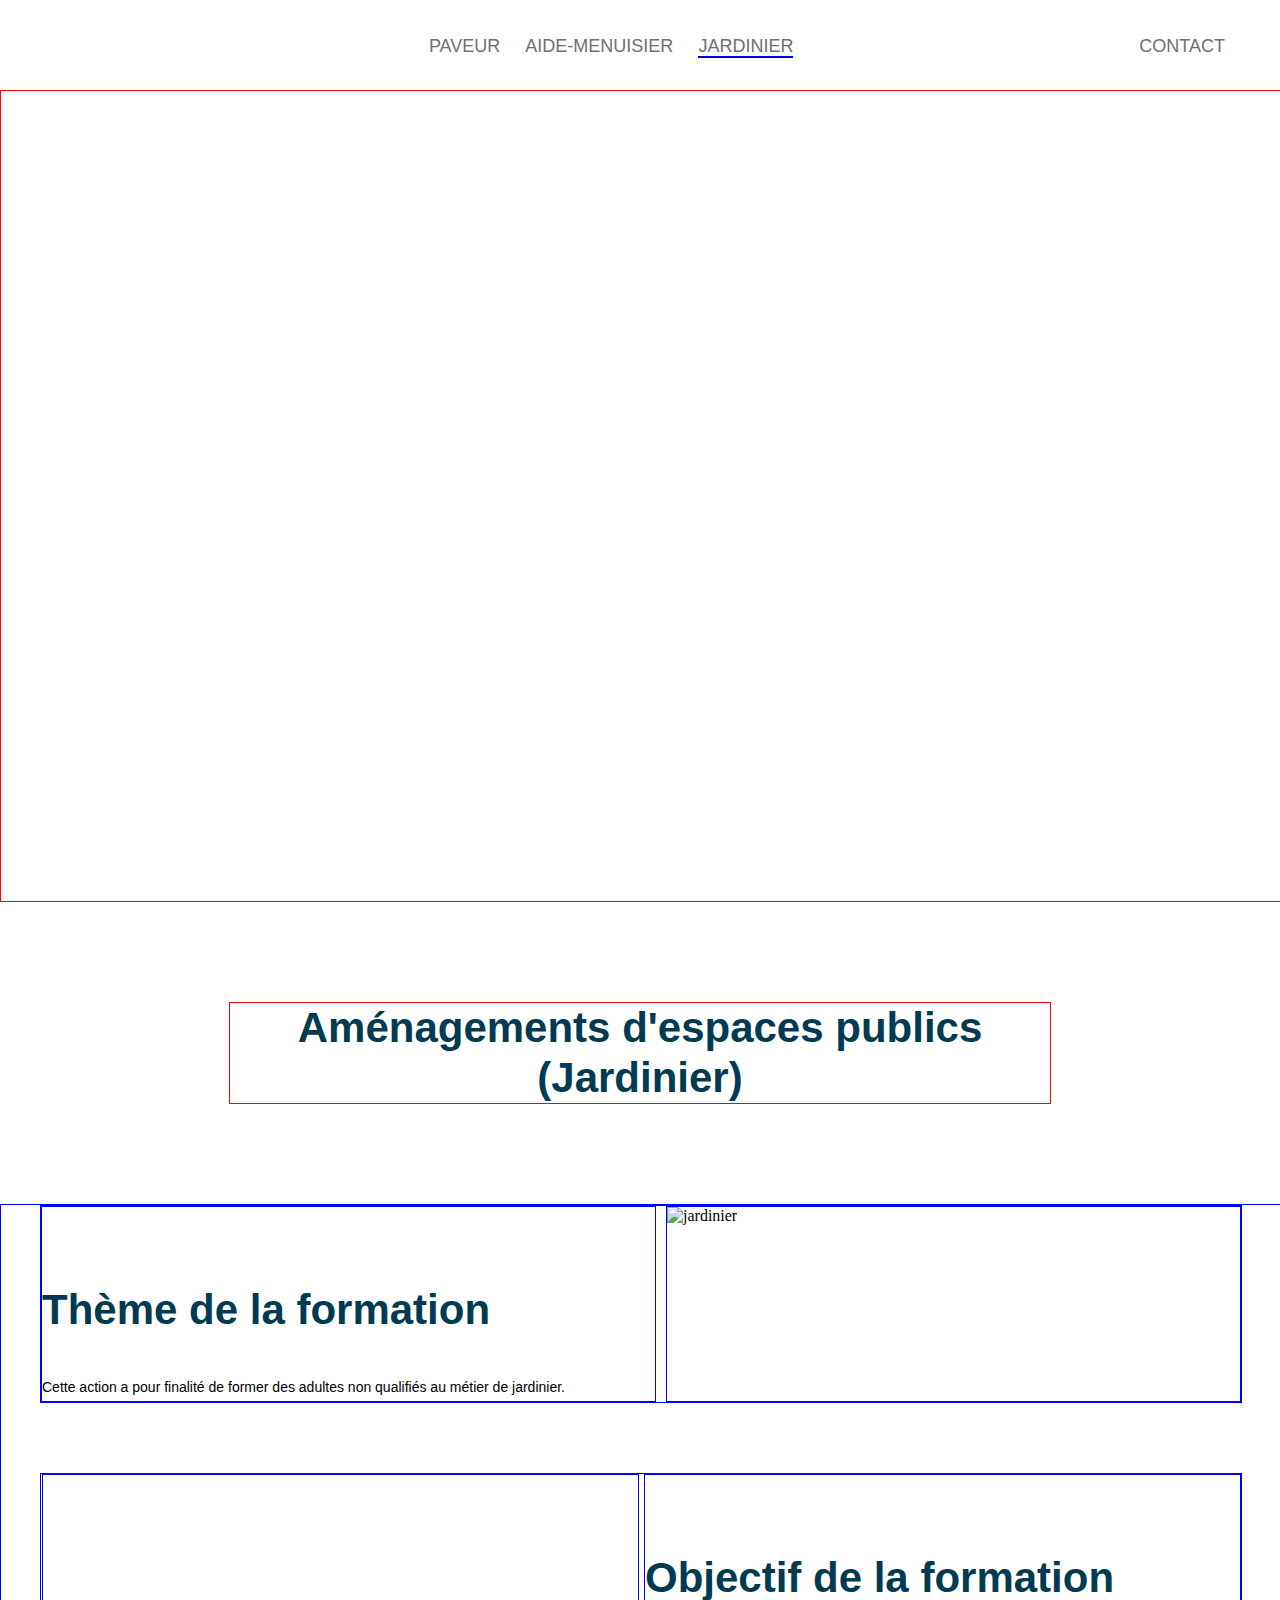
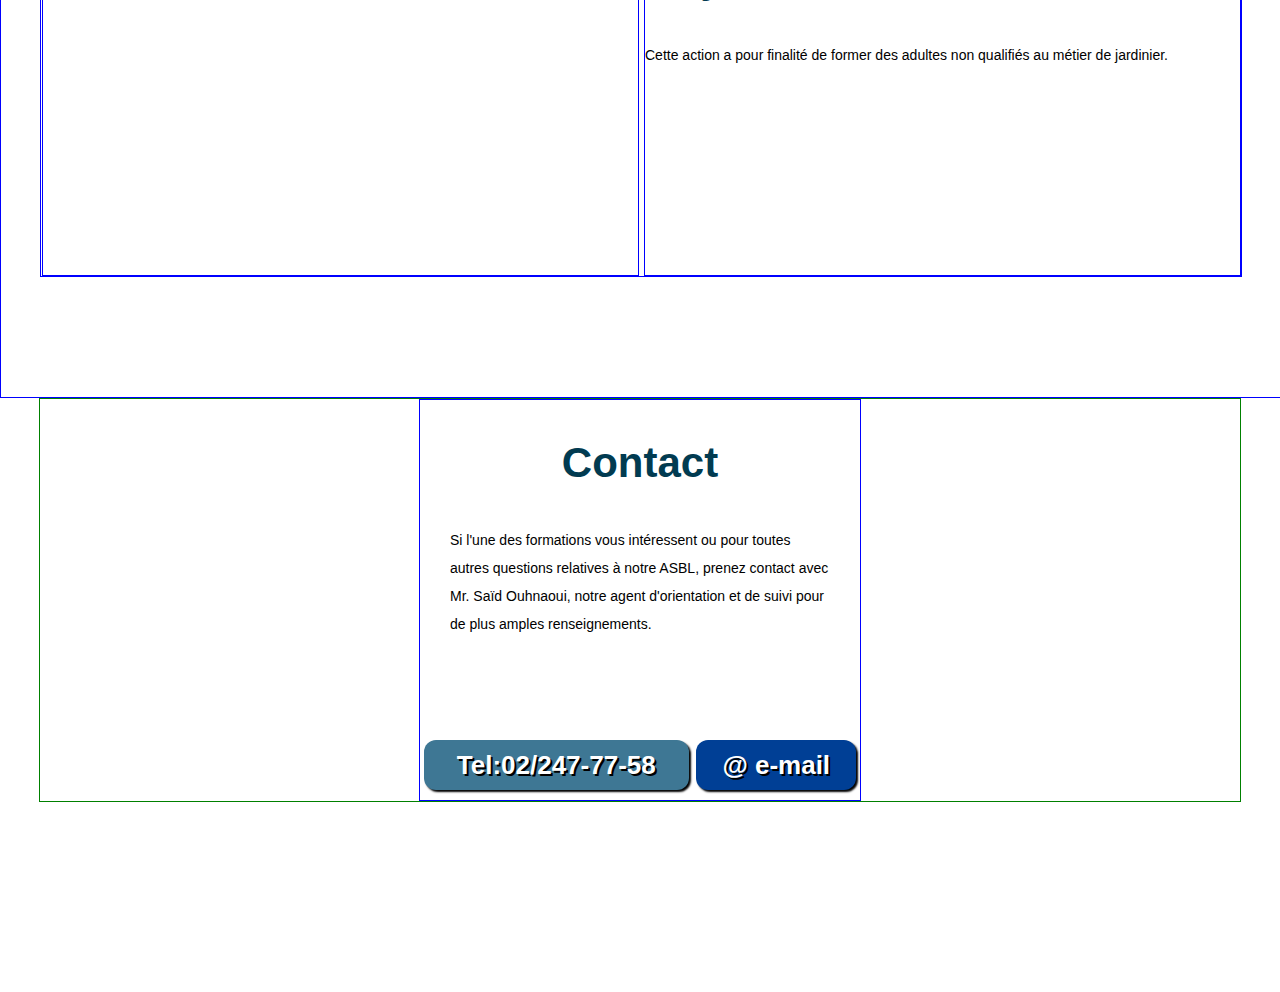
==== Jardinier.html @ 6038c638 "Distinction de cadre entre métiers" ====
<!DOCTYPE html>
<html lang="en">
<head>
  <meta charset="UTF-8">
  <meta name="viewport" content="width=device-width, initial-scale=1.0">
  <meta http-equiv="X-UA-Compatible" content="ie=edge">
  <link rel="stylesheet" href="./CSS/style.css">
  <title>JST - Jeunes Schaerbeekois au travail</title>
</head>
<body>

<!--//////////////////// NAVBAR ////////////////////////-->

  <nav>
    <a class="logo" href="https://loutret.github.io/Siteweb-Metiers-Schaerbeek/">
      <img class="LogoJST" src="./IMG/LogoJST.jpg" alt="Logo">
    </a>

    <div class="Metiers">
      <a href="https://loutret.github.io/Siteweb-Metiers-Schaerbeek/Paveur.html">Paveur</a>
      <a href="https://loutret.github.io/Siteweb-Metiers-Schaerbeek/AideMenuisier.html">Aide-Menuisier</a>
      <a href="https://loutret.github.io/Siteweb-Metiers-Schaerbeek/Jardinier.html" class="metiersJardinier">Jardinier</a>
    </div>

    <a class="Contact" href="">
      Contact
    </a>
  </nav>

<!--///////////////////// NAVBAR ////////////////////////-->

  <section class="Jard-1a">

  </section>

  <section class="amenagementJard">
    <h2>Aménagements d'espaces publics <br>
    (Jardinier)</h2>
  </section>


  <section class="Groupj1-2">

    <div class="Group1j">
      <div class="Group1aj">
        <h2>Thème de la formation</h2>

        <p>Cette action a pour finalité de former des adultes non qualifiés au métier de jardinier.<br>
      </div>

      <div class="Group1bj">
        <img class="jardinier" src="./IMG/Jardin-630-600x400.jpeg" alt="jardinier">
      </div>
    </div>

    <div class="Group2j">
      <div class="Group2aj">
        <!-- <img class="tondeur" src="./IMG/tondeur.jpg" alt="tondeur"> -->
      </div>

      <div class="Group2bj">
        <h2>Objectif de la formation</h2>

        <p>Cette action a pour finalité de former des adultes non qualifiés au métier de jardinier.<br>
      </div>
    </div>

  </section>

  <section class="ContactMenuisier">
    <div class="TeletEmail">
      <div class="Rejoigneznous">
        <h2>Contact</h2>
        <p>Si l'une des formations vous intéressent ou pour toutes autres questions relatives à notre ASBL, prenez contact avec Mr. Saïd Ouhnaoui, notre agent d'orientation et de suivi pour de plus amples renseignements.</p>
      </div>

      <div class="boutons2">
        <div class="Tel">
          <h4>Tel:02/247-77-58</h4>
        </div>

        <div class="Email">
          <h4>@ E-MAIL</h4>
        </div>
      </div>
    </div>
  </section>

  <!--///////////////////// BORDEREAU INFERIEUR ////////////////////////-->


  <section class="bordereauJ ">

  </section>

</body>
</html>
---- CSS/style.css ----
body{
  padding:0;
  margin:0;
  /* display: flex;
  flex-direction:column; */
}

nav{
  width : 100%;
  height: 90px;
  background: white;
  text-transform: uppercase;
  overflow:hidden;
  display:flex;
  justify-content: space-between;
  align-items: center;
  /* border: 1px blue solid; */
  font-family: sans-serif;
  font-style: Helvetica;
  font-size: 18px;
}

a{
  margin-left: 20px;
  text-decoration: none;
  color: #707070;
}

.logo{
  margin-left:15px;
  height: 140px;
  background:white;
}

.LogoJST{
  width:140px;
  /* border: 1px green solid; */
}

.Metiers{
  /* border: 1px green solid; */
  height:18px;
  color:#707070;
}

.Contact{
  /* border: 1px green solid; */
  height:18px;
  margin-right: 55px;
  color:#707070;
}

/* //////////////////////// HERO //////////////////  */

.hero{
  height:calc(100vh - 90px); /* ici on fait soustraction de la
  taille 100% - 90px du header nav.*/
  min-height: 800px;
  width:100%;
  background-image: url("../IMG/banniere-parcours-scolaires-et-valorisation.jpg");
  background-repeat: no-repeat;
  background-size: cover;
  background-position: center; /* Pour mette l'image au milieu */
  /* border: 3px red solid; */
  text-transform: uppercase;
  color:#003E52;
  display: flex;
  flex-direction: column;
  justify-content: center;
}

h1{
  font-family: sans-serif;
  font-style: Helvetica;
  font-size: 48px;
  text-align: center;
}

.Rencontrer{
  margin-top: 50vh;
  margin-left: auto;
  margin-right: auto;
  padding:10px;
  color:#011580;
  /* text-align:center; */
  font-family: sans-serif;
  font-style: Helvetica;
  font-size: 22px;
  font-weight: normal;
  background:white;
  width:1000px;
  text-transform: lowercase;
  border-radius: 20px;
  box-shadow: 2px 2px 2px black;
}

h3{
  font-family: sans-serif;
  font-style: Helvetica;
  font-size: 30px;
  font-weight: 400;
  padding:10px;
  margin: 0;
  text-align:center;
}
h3:first-letter {
  text-transform: capitalize;
}

.EnSavoirPlus{
  padding:10px;
  margin-top:40px;
  position: relative;
  bottom: 0px;
  Background-color:#3E7794;
  margin-left: auto;
  margin-right: auto;
  text-transform: lowercase;
  width:230px;
  border-radius: 25px;
  box-shadow: 2px 2px 2px black;
  text-align:center;
}

h4{
  font-family: sans-serif;
  font-style: Helvetica;
  font-size: 26px;
  font-weight: 600;
  text-shadow: 2px 2px #000000;
  margin: 0;
  color:white;
}

h4:first-letter {
  text-transform: capitalize;
}

/* //////////////////// PRESENTATION //////////////// */

.Pres{
  width:100%;
  height: 800px;
  /* border: 1px blue solid; */
}

.Sujet{
  width:200px;
  margin-top:30px;
  margin-bottom: 30px;
  /* border: 1px blue solid; */
  margin-left:auto;
  margin-right:auto;
}

.Present{
  width:1200px;
  /* border: 1px blue solid; */
  display:flex;
  margin-left:auto;
  margin-right:auto;
}

.Presentation{
  padding-right:40px;
  width:600px;
  /* border: 1px blue solid; */
}

h6{
  font-family: sans-serif;
  font-style: Helvetica;
  font-size: 14px;
  line-height: 3;
  font-weight: 400;
  text-transform: uppercase;
  margin: 0;
  color: #013B51;
  text-align:center;
}

h2{
  font-family: sans-serif;
  font-style: Helvetica;
  font-size: 42px;
  line-height: 3;
  font-weight: 600;
  margin: 0;
  color: #013B51;
}

p{
  font-family: sans-serif;
  font-style: Helvetica;
  font-size: 14px;
  line-height: 2;
  font-weight: 400;
  margin: 0;
  color:black;
}
/* p:first-letter {
  text-transform: capitalize;
} */

.Group{
  /* border: 1px blue solid; */
}

.Qui{
  width:630px;
  position: right;
  /* border: 1px blue solid; */
}

/* /////////////////// FORMATIONS /////////////// */

.Formations{
  height:1025px;
  width:100%;
  /* border: 3px red solid; */
  }

.FormatIntermediaire{
  width:1800px;
  height:1025px;
  /* border: 3px red solid; */
  margin-left:auto;
  margin-right:auto;
}

.Sujet2{
  width:125px;
  margin-top:20px;
  /* margin-bottom: 20px; */
  /* border: 1px blue solid; */
  margin-right: auto;
  margin-left: auto;
}

.Form{
  width:1800px;
  height: 800px;
  margin:0;
  padding: 0;
  display: inline-flex;
  justify-content: center;
}

.text3Form{
  z-index:200;
  width:500px;
  height:150px;
  top:400px;
  left:250px;
  /* border: 3px red solid; */
}

h5{
  font-family: sans-serif;
  font-style: Helvetica;
  font-size: 24px;
  line-height: 2;
  font-weight: 500;
  margin: 0;
  text-decoration: none;
  color: #000000;
}

/* //// JARDINIER //// */

.GroupJardinier{
  width:600px;
  height:800px;
  /* border: 1px blue solid; */
  position: relative;
  bottom:0px;
}

.Jardinier{
  width:400px;
  height:600px;
  /* border: 3px red solid; */
  bottom: 0px;
  position: absolute;
}

.MedaillonJardin{
  width:360px;
  height:360px;
  border-radius: 180px;
  /* border: 1px green solid; */
  position:absolute;
  top: 220px;
  right:0;
  background-image: url("../IMG/Jardinier.jpg");
  background-repeat: no-repeat;
  background-size: cover;
  background-position: center; /* Pour mettre l'image au milieu */
  text-align:center;
}


/* //// MENUISIER ////  */

.GroupMenuisier{
  width:600px;
  height:800px;
  /* border: 1px blue solid; */
  position: relative;
  bottom:0px;
}

.Menuiserie{
  top:0px;
  width:558px;
  height:500px;
  /* border: 3px red solid; */
}

.Scie{
  z-index: 10;
  top:0px;
  width:400px;
  height:500px;
  transform:rotate(-30deg);
  /* border: 3px red solid; */
  left:100px;
  position: absolute;
}

.MedaillonBois{
  z-index: 100;
  width:360px;
  height:360px;
  border-radius: 180px;
  /* border: 1px green solid; */
  position:absolute;
  top: 220px;
  left:120px;
  background-image: url("../IMG/AideMenuisier.jpg");
  background-repeat: no-repeat;
  background-size: cover;
  background-position: center; /* Pour mette l'image au milieu */
  text-align:center;
}

/* //// PAVEUR ////  */

.GroupPaveur{
  width:600px;
  height:800px;
  /* border: 1px blue solid; */
  /* left:1200px; */
  position: relative;
}

.Paveur{
  /* top:350px; */
  width:600px;
  height:500px;
  /* border: 3px red solid; */
  position: absolute;
  bottom:40px;
}

.MedaillonPavé{
  z-index: 150;
  width:360px;
  height:360px;
  border-radius: 180px;
  position:absolute;
  top: 220px;
  left:0;
  /* border: 1px green solid; */
  background-image: url("../IMG/Paveur.jpg");
  background-repeat: no-repeat;
  background-size: cover;
  background-position: center; /* Pour mette l'image au milieu */
  text-align:center;
}

/* ///// INFORMATIONS UTILES ////// */

.InfosPrincipales{
  width: 1320px;
  height: 800px;
  margin-left: auto;
  margin-right: auto;
  /* border: 1px green solid; */
}

.colonnes{
  width: 1320px;
  height: 300px;
  display: flex;
  /* border: 1px green solid; */
  text-align: center;
}

.Informations1{
  width:360px;
  height:300px;
  padding-left:40px;
  padding-right:40px;
  /* border: 1px green solid; */
}

.Objectif1{
  width:420px;
  height:300px;
  padding-left:17px;
  padding-right:18px;
  /* border: 1px green solid; */
}

.Adresse1{
  width:360px;
  height:300px;
  padding-left:40px;
  padding-right:40px;
  /* border: 1px green solid; */
}

.TelEmail{
  width: 440px;
  height: 333px;
  margin-left:440px;
  /* border: 1px green solid; */
}

.Rejoigneznous{
  width:380px;
  height:340px;
  padding-left:30px;
  padding-right: 30px;
  /* border: 1px blue solid; */
}

.boutons2{
  width:440px;
  height: 50px;
  display:flex;
  /* border: 1px red solid; */
}

.Tel{
  padding:10px;
  /* margin-top:40px; */
  position: relative;
  /* bottom: 0px; */
  Background-color:#3E7794;
  margin-left: auto;
  margin-right: auto;
  text-transform: lowercase;
  width:245px;
  border-radius: 12px;
  box-shadow: 2px 2px 2px black;
  text-align:center;
}

.Email{
  padding:10px;
  /* margin-top:40px; */
  position: relative;
  /* bottom: 0px; */
  Background-color:#003F95;
  margin-left: auto;
  margin-right: auto;
  text-transform: lowercase;
  width:140px;
  border-radius: 12px;
  box-shadow: 2px 2px 2px black;
  text-align:center;
}


.TexteSoutien{
  width:840px;
  height:60px;
  margin-top: 200px;
  margin-bottom: 90px;
  margin-left: auto;
  margin-right: auto;
  /* border: 1px blue solid; */
  text-align: center;
}

.logos{
  width : 100%;
  background: white;
  text-transform: uppercase;
  overflow:hidden;
  display:flex;
  justify-content: space-between;
  align-items: center;
  /* border: 1px blue solid; */
}

.bandelogo2016{
  width:1320px;
  /* border: 1px blue solid; */
  position: relative;
  Background-color:#003F95;
  margin-left: auto;
  margin-right: auto;
}




/* ////////// PAGE AIDE-MENUISIER /////////// */
/* ////////// PAGE AIDE-MENUISIER /////////// */
/* ////////// PAGE AIDE-MENUISIER /////////// */





.metiersMenuisier {
  border-bottom: 2px blue solid;
}

.Rabot{
  width:100%;
  border: 1px green solid;
}

.Raboter{
  width:100%;
  height:calc(100vh - 90px); /* ici on fait soustraction de la
  taille 100% - 90px du header nav.*/
  border: 1px red solid;
  margin-left: auto;
  margin: auto;
}


.amenagement{
  width:820px;
  border: 1px red solid;
  margin-top: 100px;
  margin-bottom: 100px;
  margin-left: auto;
  margin-right: auto;
  text-align: center;
}

.amenagement h2 {
  line-height: 50px;
}


.Group1-2{
  width:100%;
  border: 1px blue solid;
}

.Group1{
  width:1200px;
  margin-bottom: 70px;
  border: 1px blue solid;
  display:flex;
  margin-left:auto;
  margin-right:auto;
}

.Group1a{
  margin-right: 5px;
  padding-top: 40px;
  padding-right:40px;
  width:595px;
  border: 1px blue solid;
}

.Group1b{
  width:595px;
  margin-left: 5px;
  position: right;
  border: 1px blue solid;
}

.abri{
  width:595px;
}


.Group2{
  width:1200px;
  margin-bottom: 120px;
  border: 1px blue solid;
  display:flex;
  margin-left:auto;
  margin-right:auto;
}

.Group2a{
  width:595px;
  margin-right: 5px;
  position: right;
  border: 1px blue solid;
}

.bac{
  width:595px;
}

.Group2b{
  padding-top: 40px;
  margin-left: 5px;
  /* padding-right:40px; */
  width:595px;
  /* border: 1px blue solid; */
}

.ContactMenuisier{
  width:1200px;
  margin-left: auto;
  margin-right: auto;
  margin-bottom: 100px;
  /* border: 1px green solid; */
}

.TeletEmail{
  width:440px;
  height:400px;
  /* padding-left:30px;
  padding-right: 30px; */
  margin-left: auto;
  margin-right: auto;
  /* border: 1px blue solid; */
}

.TeletEmail h2{
  text-align: center;
}

.bordereau{
  width:100%;
  height: 90px;
  /* border: 1px green solid; */
  background-image: url("../IMG/bois.jpg");
  background-repeat: no-repeat;
  background-size: cover;
  background-position: center; /* Pour mette l'image au milieu */
  text-align:center;
}



/* ////////// PAGE JARDINIER /////////// */
/* ////////// PAGE JARDINIER /////////// */
/* ////////// PAGE JARDINIER /////////// */



.metiersJardinier{
  border-bottom: 2px blue solid;
}

/* .Jard.1{
  width:100%;
  border: 1px green solid;
} */

.Jard-1a{
  width:100vw;
  height:calc(100vh - 90px);
  /* ici on fait soustraction de la
  taille 100% - 90px du header nav.*/
  border: 1px red solid;
  margin-left: auto;
  margin: auto;
  background-image: url("../IMG/HeroJardin.jpg");
  background-size: cover;
  /* background-position-y: 0px; */
  background-repeat: no-repeat; /* Pour mette l'image au milieu */
  text-align:center;
}


.amenagementJard{
  width:820px;
  border: 1px red solid;
  margin-top: 100px;
  margin-bottom: 100px;
  margin-left: auto;
  margin-right: auto;
  text-align: center;
}

.amenagementJard h2 {
  line-height: 50px;
}


.Groupj1-2{
  width:100%;
  border: 1px blue solid;
}

.Group1j{
  width:1200px;
  margin-bottom: 70px;
  border: 1px blue solid;
  display:flex;
  margin-left:auto;
  margin-right:auto;
}

.Group1aj{
  margin-right: 5px;
  padding-top: 40px;
  padding-right:40px;
  width:595px;
  border: 1px blue solid;
}

.Group1bj{
  width:595px;
  margin-left: 5px;
  position: right;
  border: 1px blue solid;
}

.jardinier{
  width:595px;
}


.Group2j{
  width:1200px;
  margin-bottom: 120px;
  border: 1px blue solid;
  display:flex;
  margin-left:auto;
  margin-right:auto;
}

.Group2aj{
  width:595px;
  height:400px;
  margin-right: 5px;
  position: right;
  border: 1px blue solid;
  margin-left: auto;
  margin: auto;
  background-image: url("../IMG/tondeur.jpg");
  background-size: cover;
  /* background-position-y: 0px; */
  background-repeat: no-repeat; /* Pour mette l'image au milieu */
  text-align:center;
}

.bac{
  width:595px;
}

.Group2bj{
  padding-top: 40px;
  margin-left: 5px;
  /* padding-right:40px; */
  width:595px;
  border: 1px blue solid;
}

.ContactMenuisier{
  width:1200px;
  margin-left: auto;
  margin-right: auto;
  margin-bottom: 100px;
  /* border: 1px green solid; */
}

.TeletEmail{
  width:440px;
  height:400px;
  margin-left: auto;
  margin-right: auto;
  border: 1px blue solid;
}

.TeletEmail h2{
  text-align: center;
}

.bordereauJ{
  width:100%;
  height: 90px;
  /* border: 1px green solid; */
  background-image: url("../IMG/BordereauJardin.jpg");
  background-position-y: -50px;
  background-repeat: no-repeat; /* Pour mette l'image au milieu */
  text-align:center;
}



/* ////////// PAGE PAVEUR /////////// */
/* ////////// PAGE PAVEUR /////////// */
/* ////////// PAGE PAVEUR /////////// */


.metiersPaveur{
  border-bottom: 2px blue solid;
}


.Pav-1a{
  width:100vw;
  height:calc(100vh - 90px);
  /* ici on fait soustraction de la
  taille 100% - 90px du header nav.*/
  border: 1px red solid;
  margin-left: auto;
  margin: auto;
  background-image: url("../IMG/HeroPavé2.jpg");
  background-size: cover;
  /* background-position-y: 0px; */
  background-repeat: no-repeat; /* Pour mette l'image au milieu */
  text-align:center;
}


.amenagementPav{
  width:820px;
  border: 1px red solid;
  margin-top: 100px;
  margin-bottom: 100px;
  margin-left: auto;
  margin-right: auto;
  text-align: center;
}

.amenagementPav h2 {
  line-height: 50px;
}


.Group1-2p{
  width:100%;
  border: 1px blue solid;
}

.Group1p{
  width:1200px;
  margin-bottom: 70px;
  border: 1px blue solid;
  display:flex;
  margin-left:auto;
  margin-right:auto;
}

.Group1ap{
  margin-right: 5px;
  padding-top: 40px;
  padding-right:40px;
  width:595px;
  border: 1px blue solid;
}

.Group1bp{
  width:595px;
  margin-left: 5px;
  position: right;
  border: 1px blue solid;
}

.paveur{
  width:595px;
}


.Group2p{
  width:1200px;
  margin-bottom: 120px;
  border: 1px blue solid;
  display:flex;
  margin-left:auto;
  margin-right:auto;
}

.Group2ap{
  width:595px;
  height:400px;
  margin-right: 5px;
  position: right;
  border: 1px blue solid;
  margin-left: auto;
  margin: auto;
  background-image: url("../IMG/PavésGéométriques.jpg");
  background-size: cover;
  /* background-position-y: 0px; */
  background-repeat: no-repeat; /* Pour mette l'image au milieu */
  text-align:center;
}

.bac{
  width:595px;
}

.Group2bp{
  padding-top: 40px;
  margin-left: 5px;
  /* padding-right:40px; */
  width:595px;
  border: 1px blue solid;
}

.ContactMenuisier{
  width:1200px;
  margin-left: auto;
  margin-right: auto;
  margin-bottom: 100px;
  border: 1px green solid;
}

.TeletEmail{
  width:440px;
  height:400px;
  /* padding-left:30px;
  padding-right: 30px; */
  margin-left: auto;
  margin-right: auto;
  border: 1px blue solid;
}

.TeletEmail h2{
  text-align: center;
}

.BordereauPave{
  width:100%;
  height: 90px;
  border: 1px green solid;
  background-image: url("../IMG/BordereauPave.jpg");
  /* background-position-y: -50px; */
  background-size: cover;
  text-align:center;
}



/* ////////// PAGE  /////////// */
/* ////////// PAGE  /////////// */
/* ////////// PAGE  /////////// */





/* ////////////////////// Tablette //////////////////// */

@media screen and (max-width: 1000px) {
  body {
    background-color: green;
  }

  /* //////////////////////// HERO //////////////////  */

  h1{
    padding-top: 170px;
    font-size: 16px;
  }

  .hero{
    height:calc(100vh - 90px); /* ici on fait soustraction de la
    taille 100% - 90px du header nav.*/
    min-height: 400px;
    width:100%;
    background-image: url("../IMG/banniere-parcours-scolaires-et-valorisation.jpg");
    background-repeat: no-repeat;
    background-size: cover;
    background-position: center; /* Pour mette l'image au milieu */
    text-transform: uppercase;
    color:#003E52;
    display: flex;
    flex-direction: column;
    justify-content: center;
  }

  h1.hero{
    font-size: 16px
  }

  .Rencontrer{
    margin-top: 50vh;
    margin-left: auto;
    margin-right: auto;
    /* padding:10px; */
    color:#011580;
    /* text-align:center; */
    font-family: sans-serif;
    font-style: Helvetica;
    font-size: 22px;
    font-weight: normal;
    background:white;
    width:780px;
    text-transform: lowercase;
    /* border-radius: 20px; */
    box-shadow: 2px 2px 2px black;
  }

  .EnSavoirPlus{
    /* padding:10px; */
    margin-top:40px;
    position: relative;
    bottom: 0px;
    Background-color:#3E7794;
    margin-left: auto;
    margin-right: auto;
    text-transform: lowercase;
    width:230px;
    border-radius: 25px;
    box-shadow: 2px 2px 2px black;
    text-align:center;
  }

  /* //////////////////// PRESENTATION //////////////// */

  .Pres{
    width:100%;
    height: 500px;
    border: 1px blue solid;
  }

  .Sujet{
    width:200px;
    margin-top:30px;
    margin-bottom: 30px;
    margin-left:auto;
    margin-right:auto;
  }

  .Present{
    width:800px;
    display:flex;
    margin-left:auto;
    margin-right:auto;
  }

  .Presentation{
    padding-right:0px;
    width:500px;
  }

  .Qui{
    width:300px;

  }

  /* ////////////////////////FORMATION/////////////////// */

  .Formations{
    height:2050px;
    width:100%;
    }

  .FormatIntermediaire{
    width:800px;
    margin-left:auto;
    margin-right:auto;
  }

  .Sujet2{
    width:125px;
    margin-top:20px;
    margin-right: auto;
    margin-left: auto;
  }

  .Form{
    width:800px;
    /* height: 800px; */
    margin:0;
    padding: 0;
    display:flex;
    flex-wrap: wrap;
    justify-content: center;
  }

  .text3Form{
    z-index:200;
    width:500px;
    height:150px;
    top:400px;
    left:250px;
  }

  h5{
    font-family: sans-serif;
    font-style: Helvetica;
    font-size: 24px;
    line-height: 2;
    font-weight: 500;
    margin: 0;
    text-decoration: none;
    color: #000000;
  }

  /* //// JARDINIER //// */

  .GroupJardinier{
    width:600px;
    height:600px;
    position: relative;
    bottom:0px;
  }

  .Jardinier{
    width:400px;
    height:600px;
    bottom: 0px;
    position: absolute;
  }

  .MedaillonJardin{
    width:360px;
    height:360px;
    border-radius: 180px;
    position:absolute;
    top: 220px;
    right:0;
    background-image: url("../IMG/Jardinier.jpg");
    background-repeat: no-repeat;
    background-size: cover;
    background-position: center; /* Pour mettre l'image au milieu */
    text-align:center;
  }


  /* //// MENUISIER ////  */

  .GroupMenuisier{
    width:600px;
    height:600px;
    position: relative;
    bottom:0px;
  }

  .Menuiserie{
    top:0px;
    width:558px;
    height:500px;
  }

  .Scie{
    z-index: 10;
    top:0px;
    width:400px;
    height:500px;
    transform:rotate(-30deg);
    left:100px;
    position: absolute;
  }

  .MedaillonBois{
    z-index: 100;
    width:360px;
    height:360px;
    border-radius: 180px;
    position:absolute;
    top: 220px;
    left:120px;
    background-image: url("../IMG/AideMenuisier.jpg");
    background-repeat: no-repeat;
    background-size: cover;
    background-position: center; /* Pour mette l'image au milieu */
    text-align:center;
  }

  /* //// PAVEUR ////  */

  .GroupPaveur{
    width:600px;
    height:600px;
    /* left:1200px; */
    position: relative;
  }

  .Paveur{
    /* top:350px; */
    width:600px;
    height:500px;
    position: absolute;
    bottom:40px;
  }

  .MedaillonPavé{
    z-index: 150;
    width:360px;
    height:360px;
    border-radius: 180px;
    position:absolute;
    top: 220px;
    left:0;
    background-image: url("../IMG/Paveur.jpg");
    background-repeat: no-repeat;
    background-size: cover;
    background-position: center; /* Pour mette l'image au milieu */
    text-align:center;
  }










  .InfosPrincipales{
    width:800px;
    height:1010px;
    margin-left: auto;
    margin-right: auto;
  }

  .colonnes{
    width: 800px;
    height: 300px;
    display: flex;
    flex-wrap: wrap;
    text-align: center;
  }

  .Informations1{
    width:360px;
    height:300px;
    padding-left:40px;
    padding-right:40px;
  }

  .Objectif1{
    width:400px;
    height:300px;
    padding-left:17px;
    padding-right:18px;
  }

  .Adresse1{
    width:360px;
    height:300px;
    padding-left:40px;
    padding-right:40px;
  }

  .TelEmail{
    width: 400px;
    height: 333px;
    margin-left:440px;
  }

  .Rejoigneznous{
    width:380px;
    height:340px;
    padding-left:10px;
    padding-right: 10px;
  }

  .boutons2{
    width:400px;
    height: 50px;
    display:flex;
  }

  .Tel{
    padding:10px;
    /* margin-top:40px; */
    position: relative;
    /* bottom: 0px; */
    Background-color:#3E7794;
    margin-left: auto;
    margin-right: auto;
    text-transform: lowercase;
    width:245px;
    border-radius: 12px;
    box-shadow: 2px 2px 2px black;
    text-align:center;
  }

  .Email{
    padding:10px;
    /* margin-top:40px; */
    position: relative;
    /* bottom: 0px; */
    Background-color:#003F95;
    margin-left: auto;
    margin-right: auto;
    text-transform: lowercase;
    width:140px;
    border-radius: 12px;
    box-shadow: 2px 2px 2px black;
    text-align:center;
  }

  .TexteSoutien{
    width:780px;
    height:60px;
    margin-top: 200px;
    margin-bottom: 90px;
    margin-left: auto;
    margin-right: auto;
    text-align: center;
  }

  .bandelogo2016{
    width:800px;
    position: relative;
    Background-color:#003F95;
    margin-left: auto;
    margin-right: auto;
  }
}
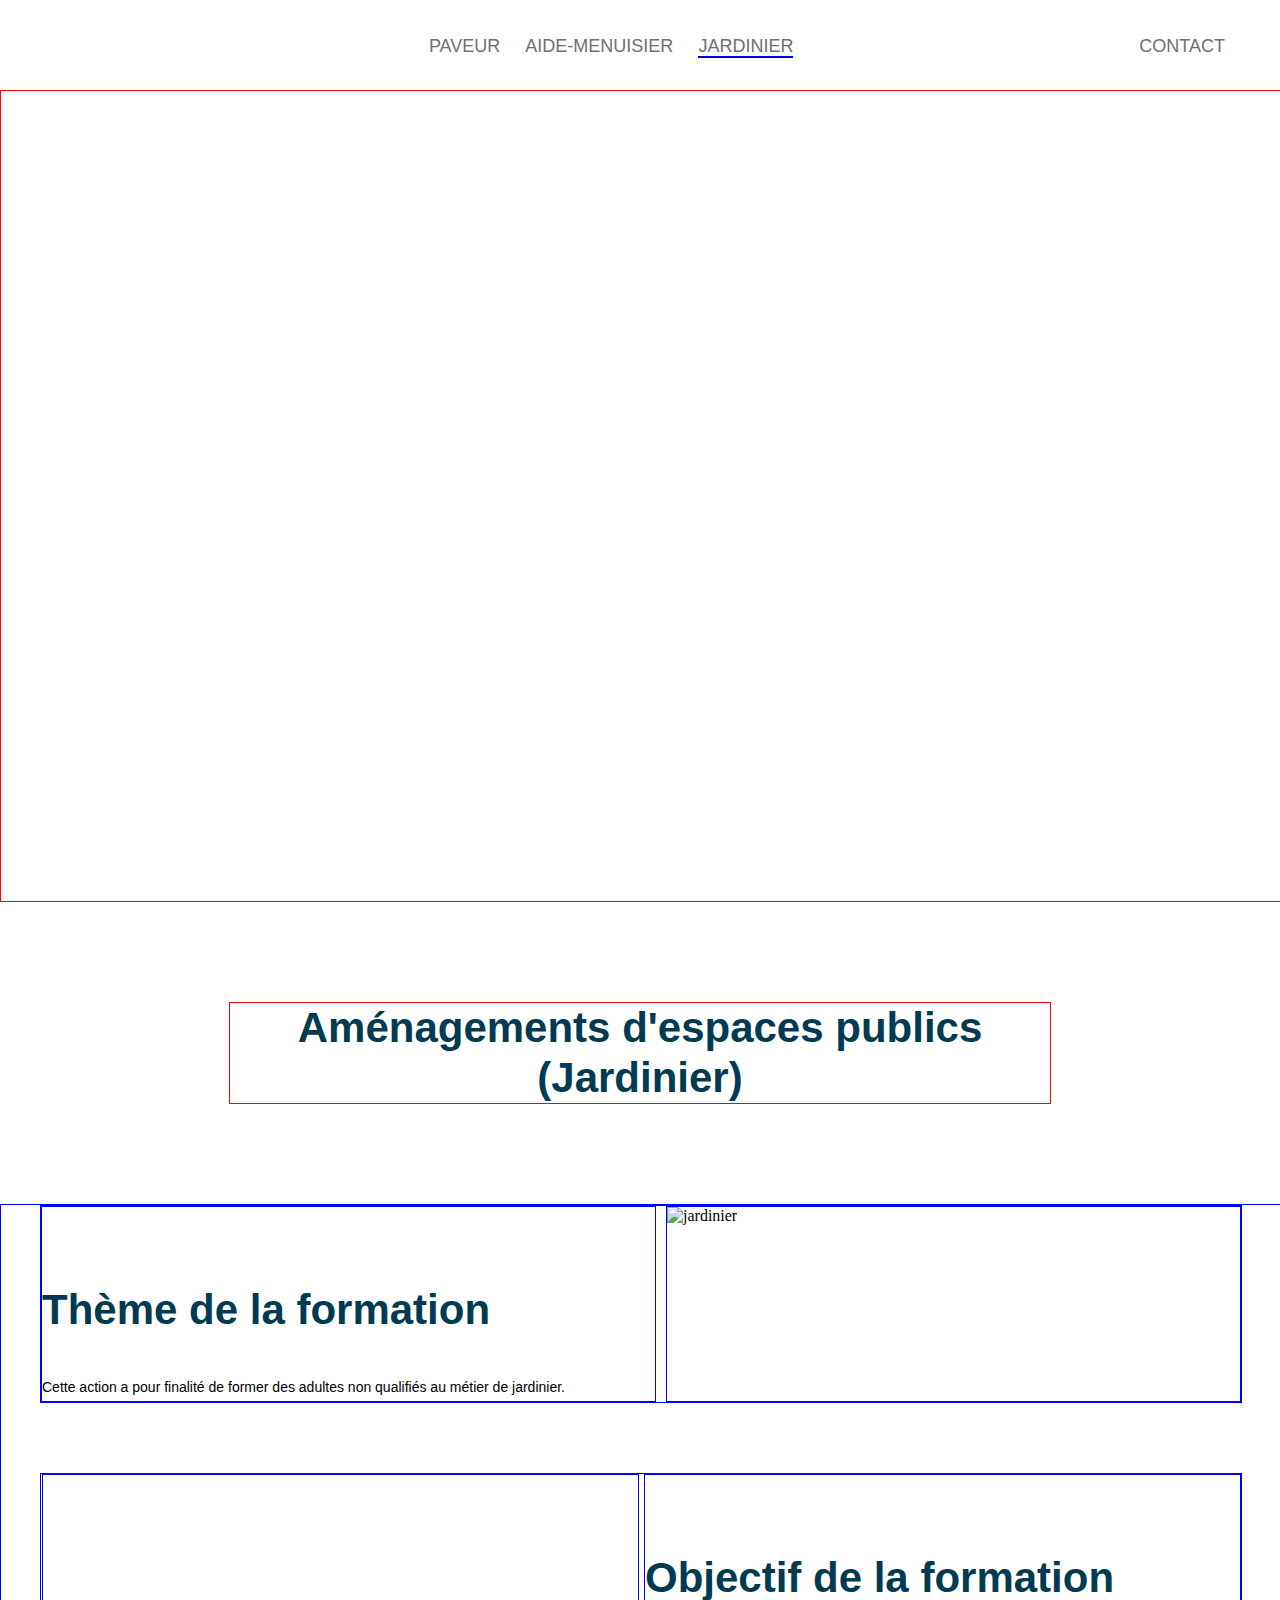
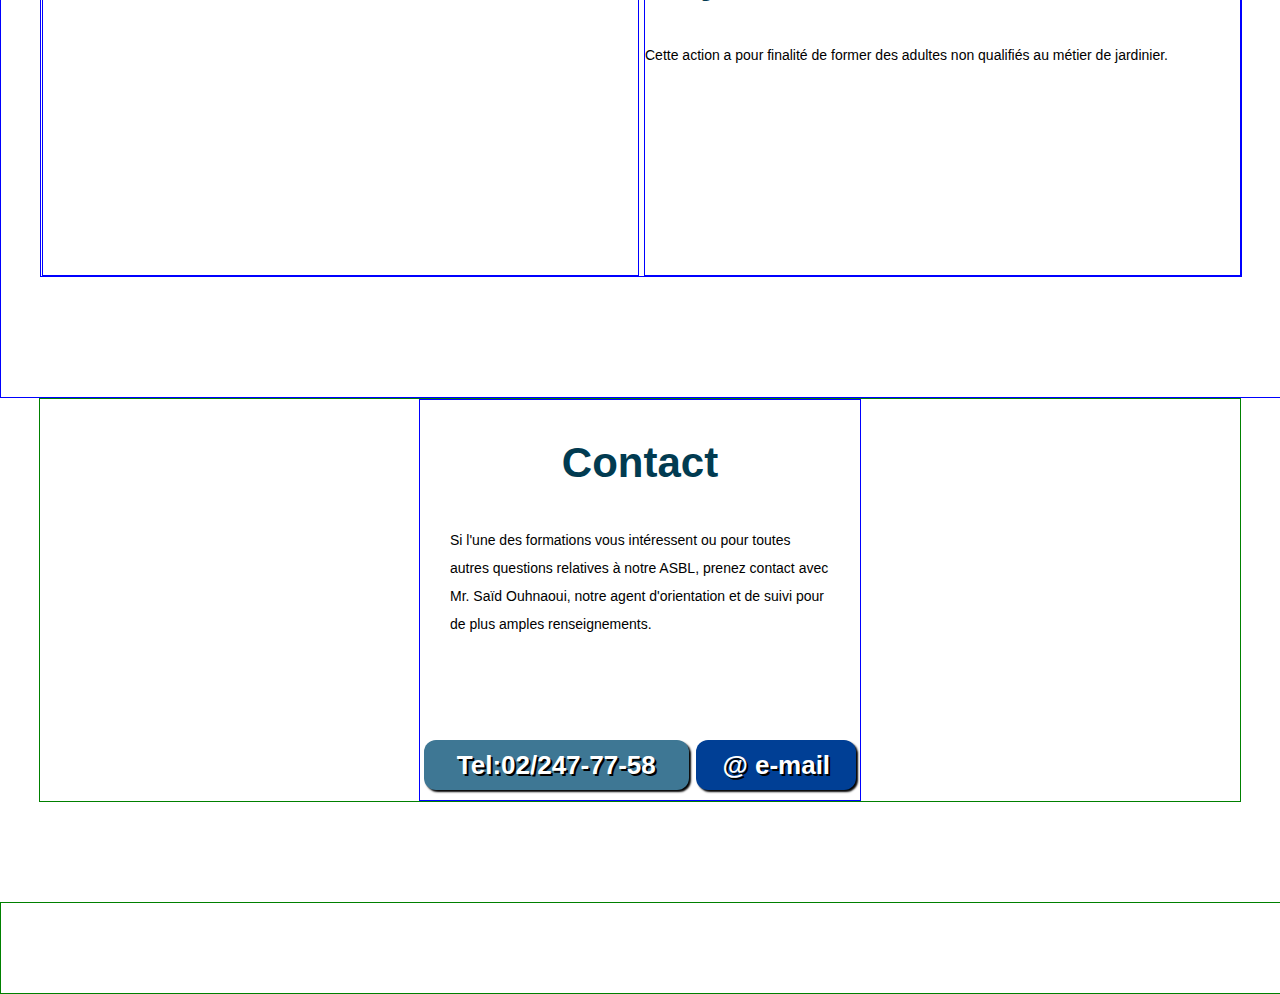
==== commit 1e99017d: "Modif cadres en bas" ====
--- a/Jardinier.html
+++ b/Jardinier.html
@@ -89,7 +89,7 @@
   <!--///////////////////// BORDEREAU INFERIEUR ////////////////////////-->
 
 
-  <section class="bordereauJ ">
+  <section class="bordereau ">
 
   </section>
 
--- a/CSS/style.css
+++ b/CSS/style.css
@@ -623,8 +623,6 @@
 .TeletEmail{
   width:440px;
   height:400px;
-  /* padding-left:30px;
-  padding-right: 30px; */
   margin-left: auto;
   margin-right: auto;
   /* border: 1px blue solid; */
@@ -768,12 +766,14 @@
   margin-left: auto;
   margin-right: auto;
   margin-bottom: 100px;
-  /* border: 1px green solid; */
+  border: 1px green solid;
 }
 
 .TeletEmail{
   width:440px;
   height:400px;
+  /* padding-left:30px;
+  padding-right: 30px; */
   margin-left: auto;
   margin-right: auto;
   border: 1px blue solid;
@@ -783,10 +783,10 @@
   text-align: center;
 }
 
-.bordereauJ{
+.bordereau{
   width:100%;
   height: 90px;
-  /* border: 1px green solid; */
+  border: 1px green solid;
   background-image: url("../IMG/BordereauJardin.jpg");
   background-position-y: -50px;
   background-repeat: no-repeat; /* Pour mette l'image au milieu */
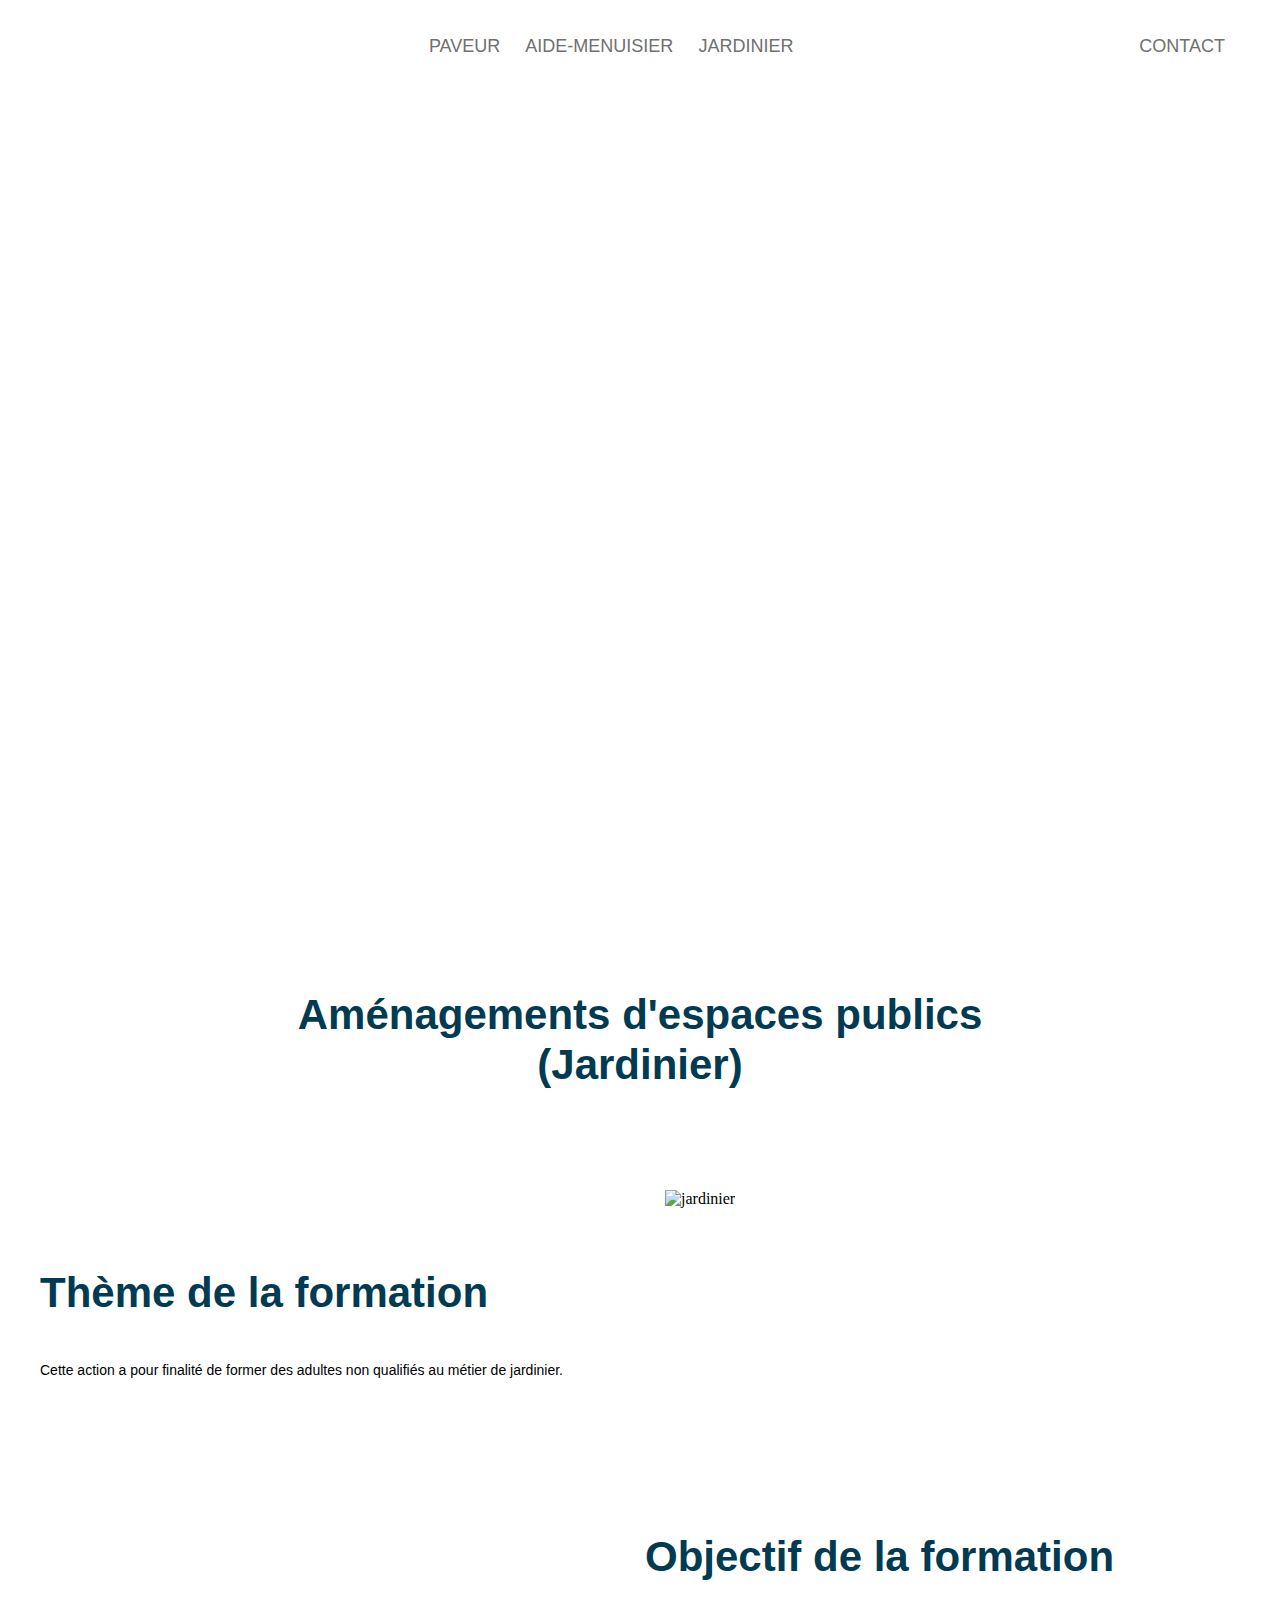
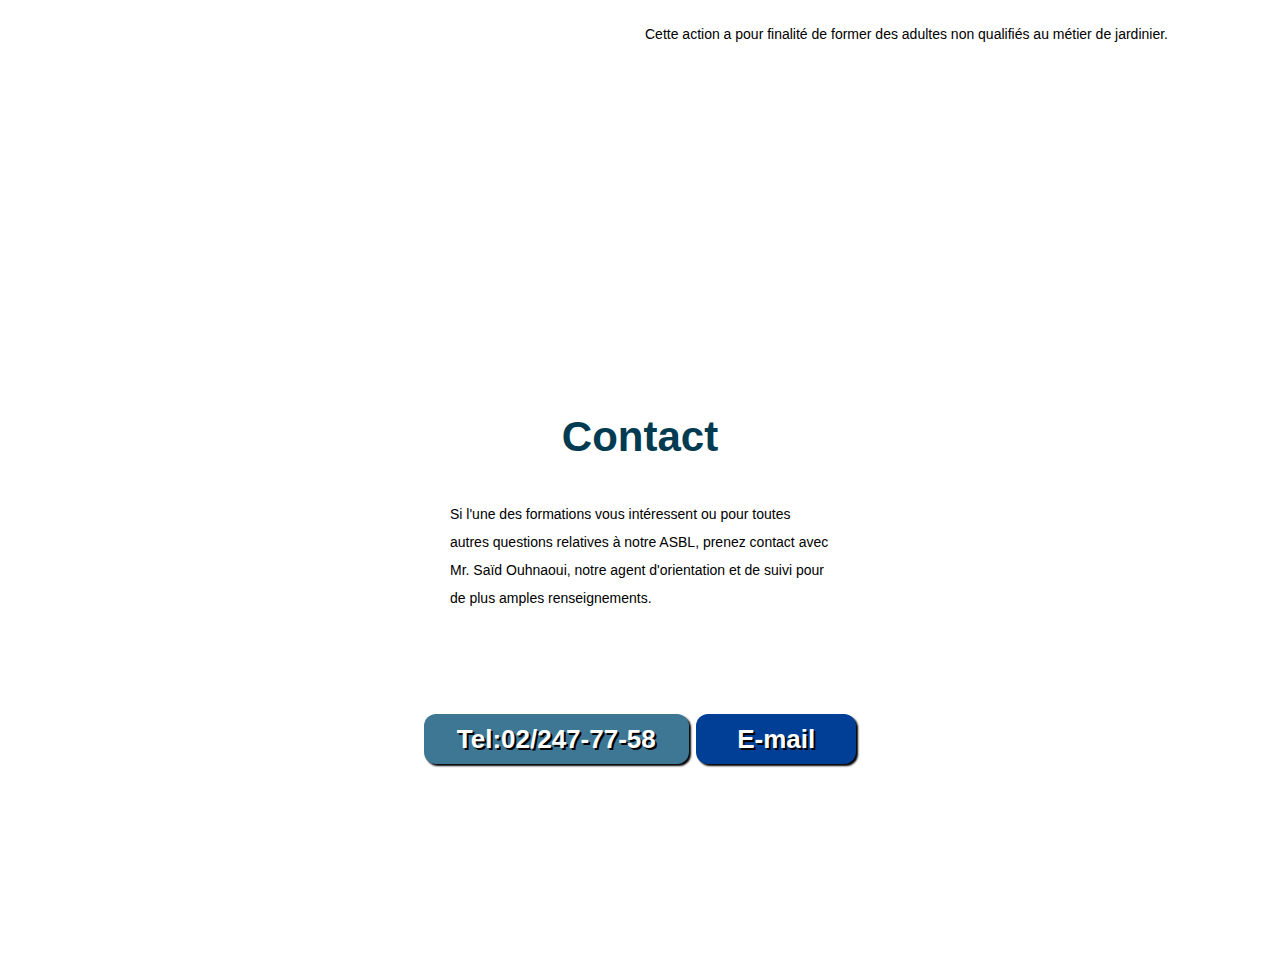
==== commit d1e55ef0: "Step2" ====
--- a/Jardinier.html
+++ b/Jardinier.html
@@ -80,7 +80,7 @@
         </div>
 
         <div class="Email">
-          <h4>@ E-MAIL</h4>
+          <h4>E-MAIL</h4>
         </div>
       </div>
     </div>
--- a/CSS/style.css
+++ b/CSS/style.css
@@ -350,12 +350,10 @@
   width:600px;
   height:800px;
   /* border: 1px blue solid; */
-  /* left:1200px; */
   position: relative;
 }
 
 .Paveur{
-  /* top:350px; */
   width:600px;
   height:500px;
   /* border: 3px red solid; */
@@ -445,9 +443,7 @@
 
 .Tel{
   padding:10px;
-  /* margin-top:40px; */
   position: relative;
-  /* bottom: 0px; */
   Background-color:#3E7794;
   margin-left: auto;
   margin-right: auto;
@@ -460,9 +456,7 @@
 
 .Email{
   padding:10px;
-  /* margin-top:40px; */
   position: relative;
-  /* bottom: 0px; */
   Background-color:#003F95;
   margin-left: auto;
   margin-right: auto;
@@ -516,28 +510,26 @@
 
 
 
-.metiersMenuisier {
-  border-bottom: 2px blue solid;
-}
-
-.Rabot{
+.metiersMenuisier{
+  /* border: 2px blue solid; */
+}
+
+.GroupRabot{
   width:100%;
-  border: 1px green solid;
-}
-
-.Raboter{
-  width:100%;
-  height:calc(100vh - 90px); /* ici on fait soustraction de la
-  taille 100% - 90px du header nav.*/
-  border: 1px red solid;
-  margin-left: auto;
-  margin: auto;
-}
-
+  height:800px;
+  /* border: 1px green solid; */
+  margin-left: auto;
+  margin-right: auto;
+  background-image: url("../IMG/raboter.jpg");
+  background-size: cover;
+  /* background-position-y: 0px; */
+  background-repeat: no-repeat; /* Pour mette l'image au milieu */
+  text-align:center;
+  }
 
 .amenagement{
   width:820px;
-  border: 1px red solid;
+  /* border: 1px red solid; */
   margin-top: 100px;
   margin-bottom: 100px;
   margin-left: auto;
@@ -552,13 +544,13 @@
 
 .Group1-2{
   width:100%;
-  border: 1px blue solid;
+  /* border: 1px blue solid; */
 }
 
 .Group1{
   width:1200px;
   margin-bottom: 70px;
-  border: 1px blue solid;
+  /* border: 1px blue solid; */
   display:flex;
   margin-left:auto;
   margin-right:auto;
@@ -569,14 +561,14 @@
   padding-top: 40px;
   padding-right:40px;
   width:595px;
-  border: 1px blue solid;
+  /* border: 1px blue solid; */
 }
 
 .Group1b{
   width:595px;
   margin-left: 5px;
   position: right;
-  border: 1px blue solid;
+  /* border: 1px blue solid; */
 }
 
 .abri{
@@ -587,7 +579,7 @@
 .Group2{
   width:1200px;
   margin-bottom: 120px;
-  border: 1px blue solid;
+  /* border: 1px blue solid; */
   display:flex;
   margin-left:auto;
   margin-right:auto;
@@ -597,7 +589,7 @@
   width:595px;
   margin-right: 5px;
   position: right;
-  border: 1px blue solid;
+  /* border: 1px blue solid; */
 }
 
 .bac{
@@ -607,7 +599,6 @@
 .Group2b{
   padding-top: 40px;
   margin-left: 5px;
-  /* padding-right:40px; */
   width:595px;
   /* border: 1px blue solid; */
 }
@@ -652,7 +643,7 @@
 
 
 .metiersJardinier{
-  border-bottom: 2px blue solid;
+  /* border-bottom: 2px blue solid; */
 }
 
 /* .Jard.1{
@@ -661,13 +652,14 @@
 } */
 
 .Jard-1a{
-  width:100vw;
-  height:calc(100vh - 90px);
+  width:100%;
+  height: 800px;
+  /* height:calc(100vh - 90px); */
   /* ici on fait soustraction de la
   taille 100% - 90px du header nav.*/
-  border: 1px red solid;
-  margin-left: auto;
-  margin: auto;
+  margin-left: auto;
+  margin-right: auto;
+  /* border: 1px red solid; */
   background-image: url("../IMG/HeroJardin.jpg");
   background-size: cover;
   /* background-position-y: 0px; */
@@ -678,7 +670,7 @@
 
 .amenagementJard{
   width:820px;
-  border: 1px red solid;
+  /* border: 1px red solid; */
   margin-top: 100px;
   margin-bottom: 100px;
   margin-left: auto;
@@ -693,13 +685,13 @@
 
 .Groupj1-2{
   width:100%;
-  border: 1px blue solid;
+  /* border: 1px blue solid; */
 }
 
 .Group1j{
   width:1200px;
   margin-bottom: 70px;
-  border: 1px blue solid;
+  /* border: 1px blue solid; */
   display:flex;
   margin-left:auto;
   margin-right:auto;
@@ -710,14 +702,14 @@
   padding-top: 40px;
   padding-right:40px;
   width:595px;
-  border: 1px blue solid;
+  /* border: 1px blue solid; */
 }
 
 .Group1bj{
   width:595px;
   margin-left: 5px;
   position: right;
-  border: 1px blue solid;
+  /* border: 1px blue solid; */
 }
 
 .jardinier{
@@ -728,7 +720,7 @@
 .Group2j{
   width:1200px;
   margin-bottom: 120px;
-  border: 1px blue solid;
+  /* border: 1px blue solid; */
   display:flex;
   margin-left:auto;
   margin-right:auto;
@@ -739,7 +731,7 @@
   height:400px;
   margin-right: 5px;
   position: right;
-  border: 1px blue solid;
+  /* border: 1px blue solid; */
   margin-left: auto;
   margin: auto;
   background-image: url("../IMG/tondeur.jpg");
@@ -758,7 +750,7 @@
   margin-left: 5px;
   /* padding-right:40px; */
   width:595px;
-  border: 1px blue solid;
+  /* border: 1px blue solid; */
 }
 
 .ContactMenuisier{
@@ -766,7 +758,7 @@
   margin-left: auto;
   margin-right: auto;
   margin-bottom: 100px;
-  border: 1px green solid;
+  /* border: 1px green solid; */
 }
 
 .TeletEmail{
@@ -776,7 +768,7 @@
   padding-right: 30px; */
   margin-left: auto;
   margin-right: auto;
-  border: 1px blue solid;
+  /* border: 1px blue solid; */
 }
 
 .TeletEmail h2{
@@ -786,7 +778,7 @@
 .bordereau{
   width:100%;
   height: 90px;
-  border: 1px green solid;
+  /* border: 1px green solid; */
   background-image: url("../IMG/BordereauJardin.jpg");
   background-position-y: -50px;
   background-repeat: no-repeat; /* Pour mette l'image au milieu */
@@ -801,21 +793,22 @@
 
 
 .metiersPaveur{
-  border-bottom: 2px blue solid;
+  /* border: 2px blue solid; */
 }
 
 
 .Pav-1a{
-  width:100vw;
-  height:calc(100vh - 90px);
+  width:100%;
+  min-height: 800px;
+  /* max-height: 1200px; */
+  /* height:calc(100vh - 90px); */
   /* ici on fait soustraction de la
   taille 100% - 90px du header nav.*/
-  border: 1px red solid;
   margin-left: auto;
   margin: auto;
   background-image: url("../IMG/HeroPavé2.jpg");
   background-size: cover;
-  /* background-position-y: 0px; */
+  /* border: 1px red solid; */
   background-repeat: no-repeat; /* Pour mette l'image au milieu */
   text-align:center;
 }
@@ -823,7 +816,7 @@
 
 .amenagementPav{
   width:820px;
-  border: 1px red solid;
+  /* border: 1px red solid; */
   margin-top: 100px;
   margin-bottom: 100px;
   margin-left: auto;
@@ -838,13 +831,13 @@
 
 .Group1-2p{
   width:100%;
-  border: 1px blue solid;
+  /* border: 1px blue solid; */
 }
 
 .Group1p{
   width:1200px;
   margin-bottom: 70px;
-  border: 1px blue solid;
+  /* border: 1px blue solid; */
   display:flex;
   margin-left:auto;
   margin-right:auto;
@@ -855,14 +848,14 @@
   padding-top: 40px;
   padding-right:40px;
   width:595px;
-  border: 1px blue solid;
+  /* border: 1px blue solid; */
 }
 
 .Group1bp{
   width:595px;
   margin-left: 5px;
   position: right;
-  border: 1px blue solid;
+  /* border: 1px blue solid; */
 }
 
 .paveur{
@@ -873,7 +866,7 @@
 .Group2p{
   width:1200px;
   margin-bottom: 120px;
-  border: 1px blue solid;
+  /* border: 1px blue solid; */
   display:flex;
   margin-left:auto;
   margin-right:auto;
@@ -884,7 +877,7 @@
   height:400px;
   margin-right: 5px;
   position: right;
-  border: 1px blue solid;
+  /* border: 1px blue solid; */
   margin-left: auto;
   margin: auto;
   background-image: url("../IMG/PavésGéométriques.jpg");
@@ -901,9 +894,8 @@
 .Group2bp{
   padding-top: 40px;
   margin-left: 5px;
-  /* padding-right:40px; */
   width:595px;
-  border: 1px blue solid;
+  /* border: 1px blue solid; */
 }
 
 .ContactMenuisier{
@@ -911,17 +903,15 @@
   margin-left: auto;
   margin-right: auto;
   margin-bottom: 100px;
-  border: 1px green solid;
+  /* border: 1px green solid; */
 }
 
 .TeletEmail{
   width:440px;
   height:400px;
-  /* padding-left:30px;
-  padding-right: 30px; */
-  margin-left: auto;
-  margin-right: auto;
-  border: 1px blue solid;
+  margin-left: auto;
+  margin-right: auto;
+  /* border: 1px blue solid; */
 }
 
 .TeletEmail h2{
@@ -931,9 +921,8 @@
 .BordereauPave{
   width:100%;
   height: 90px;
-  border: 1px green solid;
+  /* border: 1px green solid; */
   background-image: url("../IMG/BordereauPave.jpg");
-  /* background-position-y: -50px; */
   background-size: cover;
   text-align:center;
 }
@@ -1070,7 +1059,6 @@
 
   .Form{
     width:800px;
-    /* height: 800px; */
     margin:0;
     padding: 0;
     display:flex;
@@ -1173,12 +1161,10 @@
   .GroupPaveur{
     width:600px;
     height:600px;
-    /* left:1200px; */
     position: relative;
   }
 
   .Paveur{
-    /* top:350px; */
     width:600px;
     height:500px;
     position: absolute;
@@ -1202,11 +1188,7 @@
 
 
 
-
-
-
-
-
+/* ///// INFORMATIONS UTILES ////// */
 
 
   .InfosPrincipales{
@@ -1266,9 +1248,7 @@
 
   .Tel{
     padding:10px;
-    /* margin-top:40px; */
     position: relative;
-    /* bottom: 0px; */
     Background-color:#3E7794;
     margin-left: auto;
     margin-right: auto;
@@ -1281,9 +1261,7 @@
 
   .Email{
     padding:10px;
-    /* margin-top:40px; */
     position: relative;
-    /* bottom: 0px; */
     Background-color:#003F95;
     margin-left: auto;
     margin-right: auto;
@@ -1311,4 +1289,426 @@
     margin-left: auto;
     margin-right: auto;
   }
-}
+
+  /* ///// PAGE PAVEUR ////// */
+  /* ///// PAGE PAVEUR ////// */
+  /* ///// PAGE PAVEUR ////// */
+
+  .metiersPaveur{
+    border-bottom: 2px blue solid;
+  }
+
+
+  .Pav-1a{
+    width:100%;
+    height:200px;
+    border: 1px red solid;
+    margin-left: auto;
+    margin-right: auto;
+    background-image: url("../IMG/HeroPavé2.jpg");
+    background-size: cover;
+    background-repeat: no-repeat; /* Pour mette l'image au milieu */
+    text-align:center;
+  }
+
+
+  .amenagementPav{
+    width:800px;
+    border: 1px red solid;
+    margin-top: 60px;
+    margin-bottom: 60px;
+    margin-left: auto;
+    margin-right: auto;
+    text-align: center;
+  }
+
+  .amenagementPav h2 {
+    line-height: 50px;
+  }
+
+
+  .Group1-2p{
+    width:100%;
+    border: 1px blue solid;
+  }
+
+  .Group1p{
+    width:800px;
+    margin-bottom: 70px;
+    border: 1px blue solid;
+    display:flex;
+    margin-left:auto;
+    margin-right:auto;
+  }
+
+  .Group1ap{
+    margin-right: 5px;
+    padding-top: 40px;
+    padding-right:10px;
+    width:390px;
+    border: 1px blue solid;
+  }
+
+  .Group1bp{
+    width:390px;
+    margin-left: 5px;
+    position: right;
+    border: 1px blue solid;
+  }
+
+  .paveur{
+    width:390px;
+  }
+
+
+  .Group2p{
+    width:800px;
+    margin-bottom: 80px;
+    border: 1px blue solid;
+    display:flex;
+    margin-left:auto;
+    margin-right:auto;
+  }
+
+  .Group2ap{
+    width:390px;
+    height:300px;
+    margin-right: 5px;
+    position: right;
+    border: 1px blue solid;
+    margin-left: auto;
+    margin-right: auto;
+    background-image: url("../IMG/PavésGéométriques.jpg");
+    background-size: cover;
+    /* background-position-y: 0px; */
+    background-repeat: no-repeat; /* Pour mette l'image au milieu */
+    text-align:center;
+  }
+
+  .bac{
+    width:390px;
+  }
+
+  .Group2bp{
+    padding-top: 40px;
+    margin-left: 5px;
+    /* padding-right:40px; */
+    width:390px;
+    border: 1px blue solid;
+  }
+
+  .ContactMenuisier{
+    width:800px;
+    margin-left: auto;
+    margin-right: auto;
+    margin-bottom: 100px;
+    border: 1px green solid;
+  }
+
+  .TeletEmail{
+    width:400px;
+    height:300px;
+    margin-left: auto;
+    margin-right: auto;
+    border: 1px red solid;
+  }
+
+  /* .TeletEmail h2{
+    text-align: center;
+  } */
+
+  .BordereauPave{
+    width:100%;
+    height: 90px;
+    /* border: 1px green solid; */
+    background-image: url("../IMG/BordereauPave.jpg");
+    background-size: cover;
+    text-align:center;
+  }
+
+
+  /* ////////// PAGE AIDE-MENUISIER /////////// */
+  /* ////////// PAGE AIDE-MENUISIER /////////// */
+  /* ////////// PAGE AIDE-MENUISIER /////////// */
+
+
+  h2{
+    font-size: 20px;
+  }
+
+  .metiersMenuisier{
+    /* border: 2px blue solid; */
+  }
+
+  .GroupRabot{
+    width:100%;
+    height:800px;
+    /* border: 1px green solid; */
+    margin-left: auto;
+    margin-right: auto;
+    background-image: url("../IMG/raboter.jpg");
+    background-size: cover;
+    background-repeat: no-repeat; /* Pour mette l'image au milieu */
+    text-align:center;
+    }
+
+  .amenagement{
+    width:820px;
+    /* border: 1px red solid; */
+    margin-top: 100px;
+    margin-bottom: 100px;
+    margin-left: auto;
+    margin-right: auto;
+    text-align: center;
+  }
+
+  .amenagement h2 {
+    line-height: 50px;
+  }
+
+
+  .Group1-2{
+    width:100%;
+    /* border: 1px blue solid; */
+  }
+
+  .Group1{
+    width:1200px;
+    margin-bottom: 70px;
+    /* border: 1px blue solid; */
+    display:flex;
+    margin-left:auto;
+    margin-right:auto;
+  }
+
+  .Group1a{
+    margin-right: 5px;
+    padding-top: 40px;
+    padding-right:40px;
+    width:595px;
+    /* border: 1px blue solid; */
+  }
+
+  .Group1b{
+    width:595px;
+    margin-left: 5px;
+    position: right;
+    /* border: 1px blue solid; */
+  }
+
+  .abri{
+    width:595px;
+  }
+
+
+  .Group2{
+    width:1200px;
+    margin-bottom: 120px;
+    /* border: 1px blue solid; */
+    display:flex;
+    margin-left:auto;
+    margin-right:auto;
+  }
+
+  .Group2a{
+    width:595px;
+    margin-right: 5px;
+    position: right;
+    /* border: 1px blue solid; */
+  }
+
+  .bac{
+    width:595px;
+  }
+
+  .Group2b{
+    padding-top: 40px;
+    margin-left: 5px;
+    width:595px;
+    /* border: 1px blue solid; */
+  }
+
+  .ContactMenuisier{
+    width:800px;
+    margin-left: auto;
+    margin-right: auto;
+    margin-bottom: 100px;
+    /* border: 1px green solid; */
+  }
+
+  .TeletEmail{
+    width:440px;
+    height:400px;
+    margin-left: auto;
+    margin-right: auto;
+    /* border: 1px blue solid; */
+  }
+
+  /* .TeletEmail h2{
+    text-align: center;
+  } */
+
+  .bordereau{
+    width:100%;
+    height: 90px;
+    /* border: 1px green solid; */
+    background-image: url("../IMG/bois.jpg");
+    background-repeat: no-repeat;
+    background-size: cover;
+    background-position: center; /* Pour mette l'image au milieu */
+    text-align:center;
+  }
+
+
+
+
+  /* ////////// PAGE JARDINIER /////////// */
+  /* ////////// PAGE JARDINIER /////////// */
+  /* ////////// PAGE JARDINIER /////////// */
+
+
+
+  .metiersJardinier{
+    /* border-bottom: 2px blue solid; */
+  }
+
+  /* .Jard.1{
+    width:100%;
+    border: 1px green solid;
+  } */
+
+  .Jard-1a{
+    width:100%;
+    height: 800px;
+    /* height:calc(100vh - 90px); */
+    /* ici on fait soustraction de la
+    taille 100% - 90px du header nav.*/
+    margin-left: auto;
+    margin-right: auto;
+    /* border: 1px red solid; */
+    background-image: url("../IMG/HeroJardin.jpg");
+    background-size: cover;
+    /* background-position-y: 0px; */
+    background-repeat: no-repeat; /* Pour mette l'image au milieu */
+    text-align:center;
+  }
+
+
+  .amenagementJard{
+    width:820px;
+    /* border: 1px red solid; */
+    margin-top: 100px;
+    margin-bottom: 100px;
+    margin-left: auto;
+    margin-right: auto;
+    text-align: center;
+  }
+
+  .amenagementJard h2 {
+    line-height: 50px;
+  }
+
+
+  .Groupj1-2{
+    width:100%;
+    /* border: 1px blue solid; */
+  }
+
+  .Group1j{
+    width:1200px;
+    margin-bottom: 70px;
+    /* border: 1px blue solid; */
+    display:flex;
+    margin-left:auto;
+    margin-right:auto;
+  }
+
+  .Group1aj{
+    margin-right: 5px;
+    padding-top: 40px;
+    padding-right:40px;
+    width:595px;
+    /* border: 1px blue solid; */
+  }
+
+  .Group1bj{
+    width:595px;
+    margin-left: 5px;
+    position: right;
+    /* border: 1px blue solid; */
+  }
+
+  .jardinier{
+    width:595px;
+  }
+
+
+  .Group2j{
+    width:1200px;
+    margin-bottom: 120px;
+    /* border: 1px blue solid; */
+    display:flex;
+    margin-left:auto;
+    margin-right:auto;
+  }
+
+  .Group2aj{
+    width:595px;
+    height:400px;
+    margin-right: 5px;
+    position: right;
+    /* border: 1px blue solid; */
+    margin-left: auto;
+    margin: auto;
+    background-image: url("../IMG/tondeur.jpg");
+    background-size: cover;
+    /* background-position-y: 0px; */
+    background-repeat: no-repeat; /* Pour mette l'image au milieu */
+    text-align:center;
+  }
+
+  .bac{
+    width:595px;
+  }
+
+  .Group2bj{
+    padding-top: 40px;
+    margin-left: 5px;
+    /* padding-right:40px; */
+    width:595px;
+    /* border: 1px blue solid; */
+  }
+
+  .ContactMenuisier{
+    width:1200px;
+    margin-left: auto;
+    margin-right: auto;
+    margin-bottom: 100px;
+    /* border: 1px green solid; */
+  }
+
+  .TeletEmail{
+    width:400px;
+    height:400px;
+    /* padding-left:30px;
+    padding-right: 30px; */
+    margin-left: auto;
+    margin-right: auto;
+    /* border: 1px blue solid; */
+  }
+
+  .TeletEmail h2{
+    text-align: center;
+  }
+
+  .bordereau{
+    width:100%;
+    height: 90px;
+    /* border: 1px green solid; */
+    background-image: url("../IMG/BordereauJardin.jpg");
+    background-position-y: -50px;
+    background-repeat: no-repeat; /* Pour mette l'image au milieu */
+    text-align:center;
+  }
+
+}
